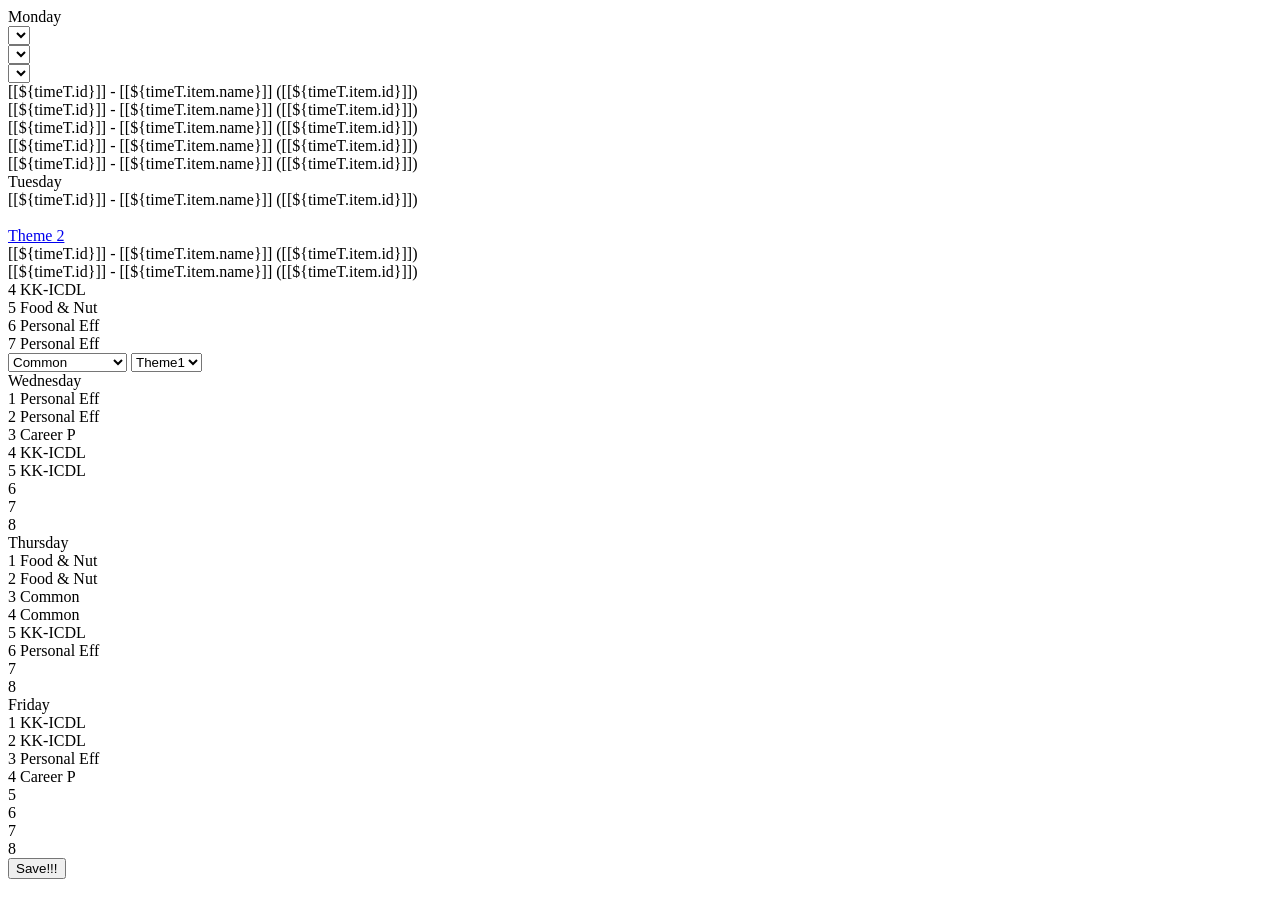
==== src/main/resources/templates/index_admin.html @ 1cfab0d5 "EditOkIndex2" ====
<!DOCTYPE html>

<html xmlns:th="http://thymeleaf.org"  layout:decorate="~{base2}">
<head>
    <link rel="stylesheet" href="style.css">
</head>
<body>
<div class="wrapper">

<div th:replace="fragments/header::header"></div>

<main class="main">
    <form th:method="PATCH" th:action="@{/timetable/savelist/}" th:object="${listTimeTable}">
<div class="index-page">
<div class="time-table">
    <div class="class-head">Monday</div>
    <div class="class">
        <th:block th:each="timeT: ${listTimeTable}">
        <select name="item" th:if="${timeT.id==1}" >
            <th:block th:each="it : ${items}">
                <option th:text="${it.name}" th:value="${it.id}" th:selected="${timeT.item.id==it.id}" />
            </th:block>

        </select>
        </th:block>
    </div>
    <div class="class">
        <th:block th:each="timeT: ${listTimeTable}">
        <select th:if="${timeT.id==2}" name="item" >
            <th:block th:each="it : ${items}">
                <option th:text="${it.name}" th:value="${it.id}" th:selected="${timeT.item.id==it.id}"/>
            </th:block>
        </select>
        </th:block>
    </div>
    <div class="class">
        <th:block th:each="timeT: ${listTimeTable}">
            <select th:if="${timeT.id==3}" name="item" >
                <th:block th:each="it : ${items}">
                    <option th:text="${it.name}" th:value="${it.id}" th:selected="${timeT.item.id==it.id}"/>
                </th:block>
            </select>
    </div>
    <div class="class">
        <div th:block th:each="timeT: ${listTimeTable}">
            <a th:if="${timeT.id==4}"  th:href="@{'/timetable/edit/'+${timeT.id}}"> [[${timeT.id}]]  - [[${timeT.item.name}]] ([[${timeT.item.id}]]) </a>
        </div>
    </div>
    <div class="class">
        <div th:block th:each="timeT: ${listTimeTable}">
            <a th:if="${timeT.id==5}"  th:href="@{'/timetable/edit/'+${timeT.id}}"> [[${timeT.id}]]  - [[${timeT.item.name}]] ([[${timeT.item.id}]]) </a>
        </div>
    </div>
    <div class="class">
        <div th:block th:each="timeT: ${listTimeTable}">
            <a th:if="${timeT.id==6}"  th:href="@{'/timetable/edit/'+${timeT.id}}"> [[${timeT.id}]]  - [[${timeT.item.name}]] ([[${timeT.item.id}]]) </a>
        </div>
    </div>
    <div class="class">
        <div th:block th:each="timeT: ${listTimeTable}">
            <a th:if="${timeT.id==7}"  th:href="@{'/timetable/edit/'+${timeT.id}}"> [[${timeT.id}]]  - [[${timeT.item.name}]] ([[${timeT.item.id}]]) </a>
        </div>
    </div>
    <div class="class">
        <div th:block th:each="timeT: ${listTimeTable}">
            <a th:if="${timeT.id==8}"  th:href="@{'/timetable/edit/'+${timeT.id}}"> [[${timeT.id}]]  - [[${timeT.item.name}]] ([[${timeT.item.id}]]) </a>
        </div>
    </div>
</div>
        <div class="time-table">
        <div class="class-head">Tuesday</div>
        <div class="class">

                <div th:block th:each="timeT: ${listTimeTable}">
                    <a th:if="${timeT.id==9}"  th:href="@{'/timetable/edit/'+${timeT.id}}"> [[${timeT.id}]]  - [[${timeT.item.name}]] ([[${timeT.item.id}]]) </a>
                </div>
            <br>
            <a href="/themes/theme2">Theme 2</a>
        </div>
        <div class="class">
            <div th:block th:each="timeT: ${listTimeTable}">
                <a th:if="${timeT.id==10}"  th:href="@{'/timetable/edit/'+${timeT.id}}"> [[${timeT.id}]]  - [[${timeT.item.name}]] ([[${timeT.item.id}]]) </a>
            </div>
        </div>
        <div class="class">
            <div th:block th:each="timeT: ${listTimeTable}">
                <a th:if="${timeT.id==11}"  th:href="@{'/timetable/edit/'+${timeT.id}}"> [[${timeT.id}]]  - [[${timeT.item.name}]] ([[${timeT.item.id}]]) </a>
            </div>
        </div>
        <div class="class">4 KK-ICDL</div>
        <div class="class">5 Food & Nut</div>
        <div class="class">6 Personal Eff</div>
        <div class="class">7 Personal Eff</div>
        <div class="class">
            <select>
                <option value="">Common</option>
                <option value="">KK</option>
                <option value="">Personal Eff</option>
                <option value="">Career Planning</option>
                <option value="">Food & Nut</option>

            </select>
            <select>
                <option value="">Theme1</option>
                <option value="">Theme2</option>
                <option value="">Theme3</option>
                <option value="">Theme4</option>
                <option value="">Theme5</option>

            </select>
        </div>
    </div>
    <div class="time-table">
        <div class="class-head">Wednesday</div>
        <div class="class">1 Personal Eff</div>
        <div class="class">2 Personal Eff</div>
        <div class="class">3 Career P</div>
        <div class="class">4 KK-ICDL</div>
        <div class="class">5 KK-ICDL</div>
        <div class="class">6</div>
        <div class="class">7</div>
        <div class="class">8</div>
    </div>
    <div class="time-table">
        <div class="class-head">Thursday</div>
        <div class="class">1 Food & Nut</div>
        <div class="class">2 Food & Nut</div>
        <div class="class">3 Common</div>
        <div class="class">4 Common</div>
        <div class="class">5 KK-ICDL</div>
        <div class="class">6 Personal Eff</div>
        <div class="class">7</div>
        <div class="class">8</div>
    </div>
    <div class="time-table">
        <div class="class-head">Friday</div>
        <div class="class">1 KK-ICDL</div>
        <div class="class">2 KK-ICDL</div>
        <div class="class">3 Personal Eff</div>
        <div class="class">4 Career P</div>
        <div class="class">5</div>
        <div class="class">6</div>
        <div class="class">7</div>
        <div class="class">8</div>
    </div>
</div>
        <input type="submit" value="Save!!!">
    </form>
</main>
<div th:replace="fragments/footer::footer"></div>
</div>
</body>
</html>
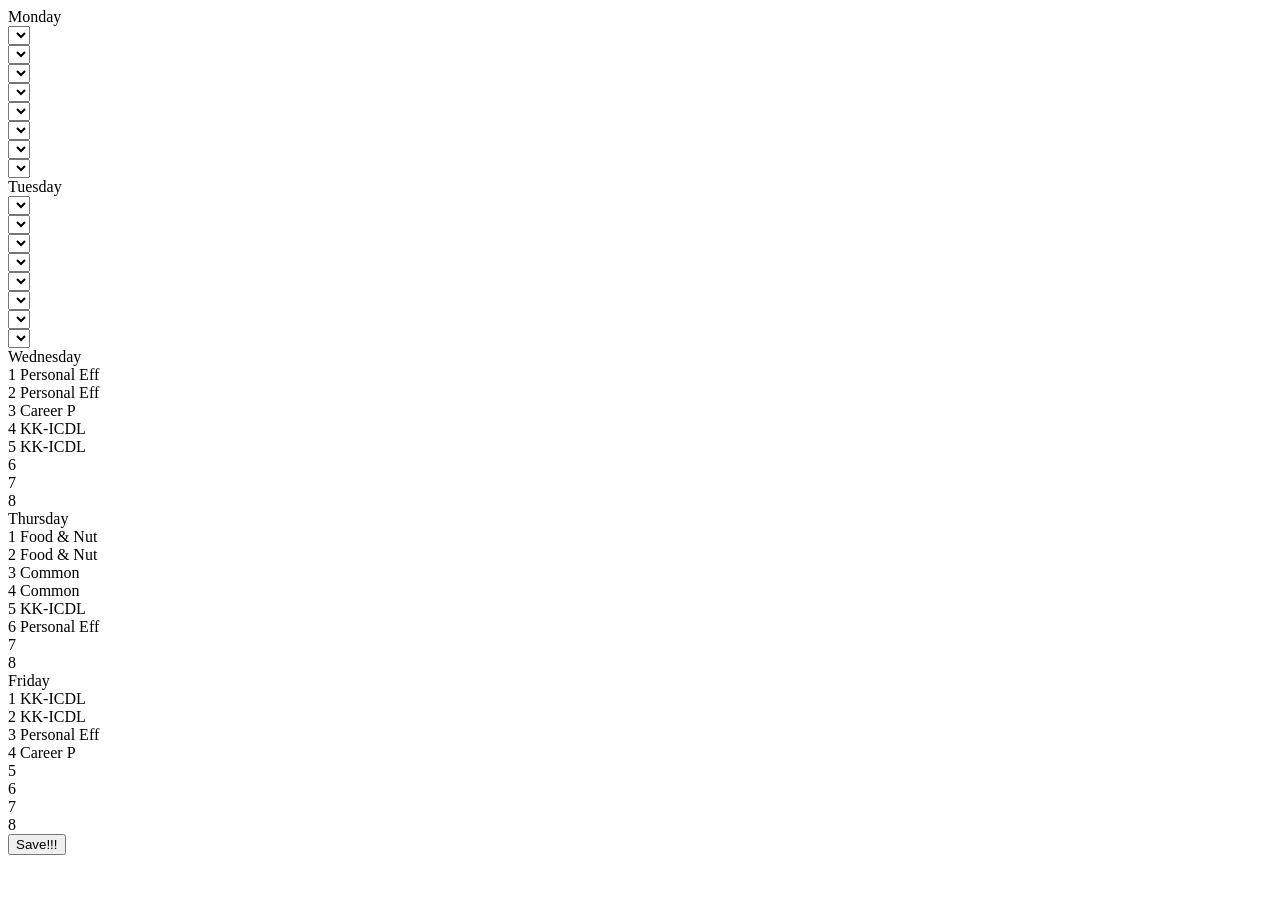
==== commit 3d4fdef3: "EditOk!2" ====
--- a/src/main/resources/templates/index_admin.html
+++ b/src/main/resources/templates/index_admin.html
@@ -15,6 +15,7 @@
 <div class="time-table">
     <div class="class-head">Monday</div>
     <div class="class">
+        <input type="hidden" name="id" value=1>
         <th:block th:each="timeT: ${listTimeTable}">
         <select name="item" th:if="${timeT.id==1}" >
             <th:block th:each="it : ${items}">
@@ -25,6 +26,7 @@
         </th:block>
     </div>
     <div class="class">
+        <input type="hidden" name="id" value=2>
         <th:block th:each="timeT: ${listTimeTable}">
         <select th:if="${timeT.id==2}" name="item" >
             <th:block th:each="it : ${items}">
@@ -33,83 +35,152 @@
         </select>
         </th:block>
     </div>
-    <div class="class">
+    <div th:block class="class">
+        <input type="hidden" name="id" value=3>
         <th:block th:each="timeT: ${listTimeTable}">
             <select th:if="${timeT.id==3}" name="item" >
                 <th:block th:each="it : ${items}">
                     <option th:text="${it.name}" th:value="${it.id}" th:selected="${timeT.item.id==it.id}"/>
                 </th:block>
             </select>
-    </div>
-    <div class="class">
-        <div th:block th:each="timeT: ${listTimeTable}">
-            <a th:if="${timeT.id==4}"  th:href="@{'/timetable/edit/'+${timeT.id}}"> [[${timeT.id}]]  - [[${timeT.item.name}]] ([[${timeT.item.id}]]) </a>
-        </div>
-    </div>
-    <div class="class">
-        <div th:block th:each="timeT: ${listTimeTable}">
-            <a th:if="${timeT.id==5}"  th:href="@{'/timetable/edit/'+${timeT.id}}"> [[${timeT.id}]]  - [[${timeT.item.name}]] ([[${timeT.item.id}]]) </a>
-        </div>
-    </div>
-    <div class="class">
-        <div th:block th:each="timeT: ${listTimeTable}">
-            <a th:if="${timeT.id==6}"  th:href="@{'/timetable/edit/'+${timeT.id}}"> [[${timeT.id}]]  - [[${timeT.item.name}]] ([[${timeT.item.id}]]) </a>
-        </div>
-    </div>
-    <div class="class">
-        <div th:block th:each="timeT: ${listTimeTable}">
-            <a th:if="${timeT.id==7}"  th:href="@{'/timetable/edit/'+${timeT.id}}"> [[${timeT.id}]]  - [[${timeT.item.name}]] ([[${timeT.item.id}]]) </a>
-        </div>
-    </div>
-    <div class="class">
-        <div th:block th:each="timeT: ${listTimeTable}">
-            <a th:if="${timeT.id==8}"  th:href="@{'/timetable/edit/'+${timeT.id}}"> [[${timeT.id}]]  - [[${timeT.item.name}]] ([[${timeT.item.id}]]) </a>
-        </div>
+        </th:block>
+    </div>
+    <div class="class">
+        <input type="hidden" name="id" value=4>
+        <th:block th:each="timeT: ${listTimeTable}">
+            <select th:if="${timeT.id==4}" name="item" >
+                <th:block th:each="it : ${items}">
+                    <option th:text="${it.name}" th:value="${it.id}" th:selected="${timeT.item.id==it.id}"/>
+                </th:block>
+            </select>
+        </th:block>
+    </div>
+    <div class="class">
+        <input type="hidden" name="id" value=5>
+        <th:block th:each="timeT: ${listTimeTable}">
+            <select th:if="${timeT.id==5}" name="item" >
+                <th:block th:each="it : ${items}">
+                    <option th:text="${it.name}" th:value="${it.id}" th:selected="${timeT.item.id==it.id}"/>
+                </th:block>
+            </select>
+        </th:block>
+    </div>
+    <div class="class">
+        <input type="hidden" name="id" value=6>
+        <th:block th:each="timeT: ${listTimeTable}">
+            <select th:if="${timeT.id==6}" name="item" >
+                <th:block th:each="it : ${items}">
+                    <option th:text="${it.name}" th:value="${it.id}" th:selected="${timeT.item.id==it.id}"/>
+                </th:block>
+            </select>
+        </th:block>
+    </div>
+    <div class="class">
+        <input type="hidden" name="id" value=7>
+        <th:block th:each="timeT: ${listTimeTable}">
+            <select th:if="${timeT.id==7}" name="item" >
+                <th:block th:each="it : ${items}">
+                    <option th:text="${it.name}" th:value="${it.id}" th:selected="${timeT.item.id==it.id}"/>
+                </th:block>
+            </select>
+        </th:block>
+    </div>
+    <div class="class">
+        <input type="hidden" name="id" value=8>
+        <th:block th:each="timeT: ${listTimeTable}">
+            <select th:if="${timeT.id==8}" name="item" >
+                <th:block th:each="it : ${items}">
+                    <option th:text="${it.name}" th:value="${it.id}" th:selected="${timeT.item.id==it.id}"/>
+                </th:block>
+            </select>
+        </th:block>
     </div>
 </div>
         <div class="time-table">
         <div class="class-head">Tuesday</div>
-        <div class="class">
-
-                <div th:block th:each="timeT: ${listTimeTable}">
-                    <a th:if="${timeT.id==9}"  th:href="@{'/timetable/edit/'+${timeT.id}}"> [[${timeT.id}]]  - [[${timeT.item.name}]] ([[${timeT.item.id}]]) </a>
-                </div>
-            <br>
-            <a href="/themes/theme2">Theme 2</a>
-        </div>
-        <div class="class">
-            <div th:block th:each="timeT: ${listTimeTable}">
-                <a th:if="${timeT.id==10}"  th:href="@{'/timetable/edit/'+${timeT.id}}"> [[${timeT.id}]]  - [[${timeT.item.name}]] ([[${timeT.item.id}]]) </a>
-            </div>
-        </div>
-        <div class="class">
-            <div th:block th:each="timeT: ${listTimeTable}">
-                <a th:if="${timeT.id==11}"  th:href="@{'/timetable/edit/'+${timeT.id}}"> [[${timeT.id}]]  - [[${timeT.item.name}]] ([[${timeT.item.id}]]) </a>
-            </div>
-        </div>
-        <div class="class">4 KK-ICDL</div>
-        <div class="class">5 Food & Nut</div>
-        <div class="class">6 Personal Eff</div>
-        <div class="class">7 Personal Eff</div>
-        <div class="class">
-            <select>
-                <option value="">Common</option>
-                <option value="">KK</option>
-                <option value="">Personal Eff</option>
-                <option value="">Career Planning</option>
-                <option value="">Food & Nut</option>
-
-            </select>
-            <select>
-                <option value="">Theme1</option>
-                <option value="">Theme2</option>
-                <option value="">Theme3</option>
-                <option value="">Theme4</option>
-                <option value="">Theme5</option>
-
-            </select>
-        </div>
-    </div>
+            <div class="class">
+                <input type="hidden" name="id" value=11>
+                <th:block th:each="timeT: ${listTimeTable}">
+                    <select name="item" th:if="${timeT.id==11}" >
+                        <th:block th:each="it : ${items}">
+                            <option th:text="${it.name}" th:value="${it.id}" th:selected="${timeT.item.id==it.id}" />
+                        </th:block>
+
+                    </select>
+                </th:block>
+            </div>
+            <div class="class">
+                <input type="hidden" name="id" value=12>
+                <th:block th:each="timeT: ${listTimeTable}">
+                    <select th:if="${timeT.id==12}" name="item" >
+                        <th:block th:each="it : ${items}">
+                            <option th:text="${it.name}" th:value="${it.id}" th:selected="${timeT.item.id==it.id}"/>
+                        </th:block>
+                    </select>
+                </th:block>
+            </div>
+            <div th:block class="class">
+                <input type="hidden" name="id" value=13>
+                <th:block th:each="timeT: ${listTimeTable}">
+                    <select th:if="${timeT.id==13}" name="item" >
+                        <th:block th:each="it : ${items}">
+                            <option th:text="${it.name}" th:value="${it.id}" th:selected="${timeT.item.id==it.id}"/>
+                        </th:block>
+                    </select>
+                </th:block>
+            </div>
+            <div class="class">
+                <input type="hidden" name="id" value=14>
+                <th:block th:each="timeT: ${listTimeTable}">
+                    <select th:if="${timeT.id==14}" name="item" >
+                        <th:block th:each="it : ${items}">
+                            <option th:text="${it.name}" th:value="${it.id}" th:selected="${timeT.item.id==it.id}"/>
+                        </th:block>
+                    </select>
+                </th:block>
+            </div>
+            <div class="class">
+                <input type="hidden" name="id" value=15>
+                <th:block th:each="timeT: ${listTimeTable}">
+                    <select th:if="${timeT.id==15}" name="item" >
+                        <th:block th:each="it : ${items}">
+                            <option th:text="${it.name}" th:value="${it.id}" th:selected="${timeT.item.id==it.id}"/>
+                        </th:block>
+                    </select>
+                </th:block>
+            </div>
+            <div class="class">
+                <input type="hidden" name="id" value=16>
+                <th:block th:each="timeT: ${listTimeTable}">
+                    <select th:if="${timeT.id==16}" name="item" >
+                        <th:block th:each="it : ${items}">
+                            <option th:text="${it.name}" th:value="${it.id}" th:selected="${timeT.item.id==it.id}"/>
+                        </th:block>
+                    </select>
+                </th:block>
+            </div>
+            <div class="class">
+                <input type="hidden" name="id" value=17>
+                <th:block th:each="timeT: ${listTimeTable}">
+                    <select th:if="${timeT.id==17}" name="item" >
+                        <th:block th:each="it : ${items}">
+                            <option th:text="${it.name}" th:value="${it.id}" th:selected="${timeT.item.id==it.id}"/>
+                        </th:block>
+                    </select>
+                </th:block>
+            </div>
+            <div class="class">
+                <input type="hidden" name="id" value=18>
+                <th:block th:each="timeT: ${listTimeTable}">
+                    <select th:if="${timeT.id==18}" name="item" >
+                        <th:block th:each="it : ${items}">
+                            <option th:text="${it.name}" th:value="${it.id}" th:selected="${timeT.item.id==it.id}"/>
+                        </th:block>
+                    </select>
+                </th:block>
+            </div>
+
+       </div>
     <div class="time-table">
         <div class="class-head">Wednesday</div>
         <div class="class">1 Personal Eff</div>
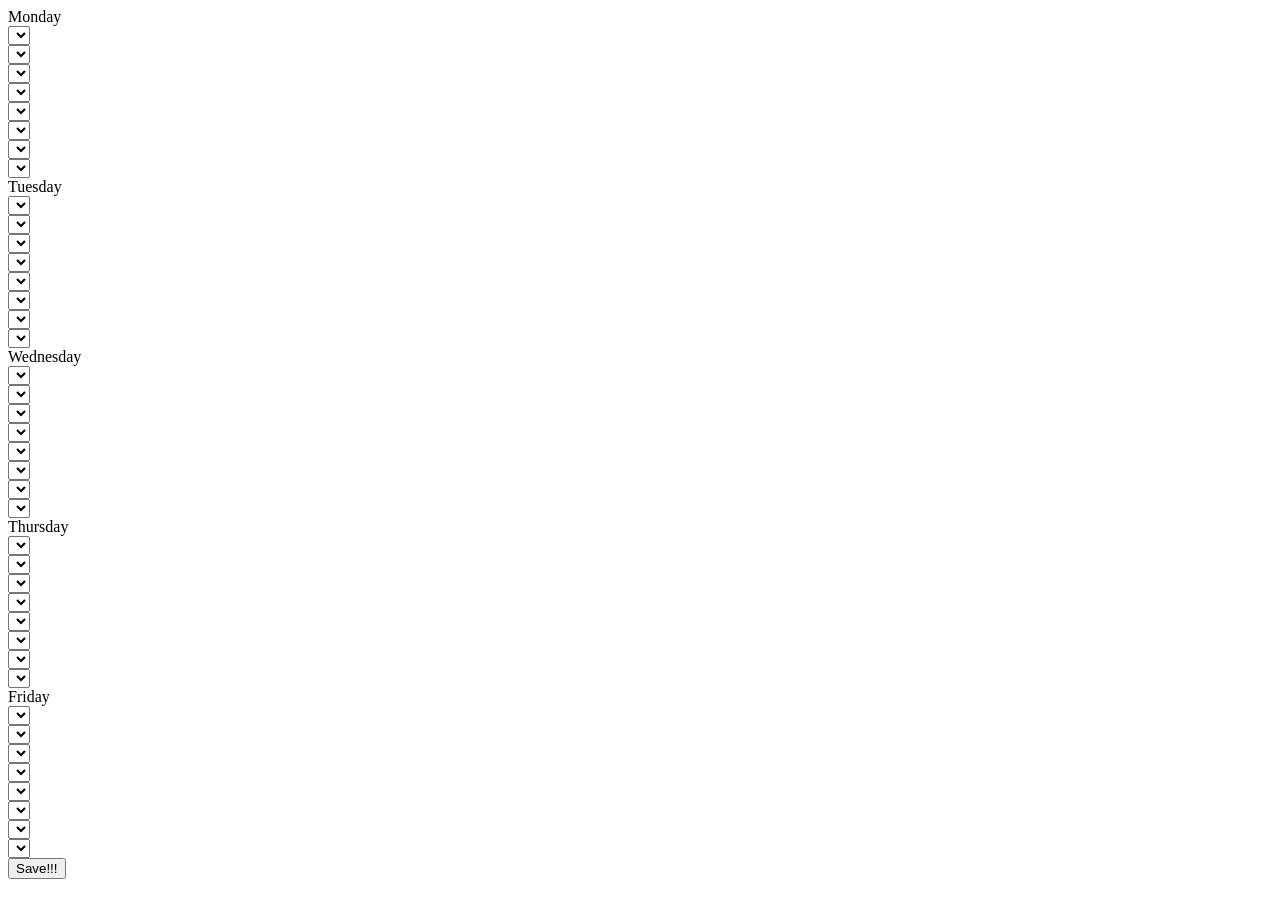
==== commit 59b52cde: "IndexOk2" ====
--- a/src/main/resources/templates/index_admin.html
+++ b/src/main/resources/templates/index_admin.html
@@ -101,13 +101,13 @@
             <div class="class">
                 <input type="hidden" name="id" value=11>
                 <th:block th:each="timeT: ${listTimeTable}">
-                    <select name="item" th:if="${timeT.id==11}" >
-                        <th:block th:each="it : ${items}">
-                            <option th:text="${it.name}" th:value="${it.id}" th:selected="${timeT.item.id==it.id}" />
-                        </th:block>
-
-                    </select>
-                </th:block>
+                    <select th:if="${timeT.id==11}" name="item" >
+                        <th:block th:each="it : ${items}">
+                            <option th:text="${it.name}" th:value="${it.id}" th:selected="${timeT.item.id==it.id}"/>
+                        </th:block>
+                    </select>
+                </th:block>
+
             </div>
             <div class="class">
                 <input type="hidden" name="id" value=12>
@@ -183,36 +183,259 @@
        </div>
     <div class="time-table">
         <div class="class-head">Wednesday</div>
-        <div class="class">1 Personal Eff</div>
-        <div class="class">2 Personal Eff</div>
-        <div class="class">3 Career P</div>
-        <div class="class">4 KK-ICDL</div>
-        <div class="class">5 KK-ICDL</div>
-        <div class="class">6</div>
-        <div class="class">7</div>
-        <div class="class">8</div>
+        <div class="class">
+            <input type="hidden" name="id" value=31>
+            <th:block th:each="timeT: ${listTimeTable}">
+                <select th:if="${timeT.id==31}" name="item" >
+                    <th:block th:each="it : ${items}">
+                        <option th:text="${it.name}" th:value="${it.id}" th:selected="${timeT.item.id==it.id}"/>
+                    </th:block>
+                </select>
+            </th:block>
+
+        </div>
+        <div class="class">
+            <input type="hidden" name="id" value=32>
+            <th:block th:each="timeT: ${listTimeTable}">
+                <select th:if="${timeT.id==32}" name="item" >
+                    <th:block th:each="it : ${items}">
+                        <option th:text="${it.name}" th:value="${it.id}" th:selected="${timeT.item.id==it.id}"/>
+                    </th:block>
+                </select>
+            </th:block>
+        </div>
+        <div th:block class="class">
+            <input type="hidden" name="id" value=33>
+            <th:block th:each="timeT: ${listTimeTable}">
+                <select th:if="${timeT.id==33}" name="item" >
+                    <th:block th:each="it : ${items}">
+                        <option th:text="${it.name}" th:value="${it.id}" th:selected="${timeT.item.id==it.id}"/>
+                    </th:block>
+                </select>
+            </th:block>
+        </div>
+        <div class="class">
+            <input type="hidden" name="id" value=34>
+            <th:block th:each="timeT: ${listTimeTable}">
+                <select th:if="${timeT.id==34}" name="item" >
+                    <th:block th:each="it : ${items}">
+                        <option th:text="${it.name}" th:value="${it.id}" th:selected="${timeT.item.id==it.id}"/>
+                    </th:block>
+                </select>
+            </th:block>
+        </div>
+        <div class="class">
+            <input type="hidden" name="id" value=35>
+            <th:block th:each="timeT: ${listTimeTable}">
+                <select th:if="${timeT.id==35}" name="item" >
+                    <th:block th:each="it : ${items}">
+                        <option th:text="${it.name}" th:value="${it.id}" th:selected="${timeT.item.id==it.id}"/>
+                    </th:block>
+                </select>
+            </th:block>
+        </div>
+        <div class="class">
+            <input type="hidden" name="id" value=36>
+            <th:block th:each="timeT: ${listTimeTable}">
+                <select th:if="${timeT.id==36}" name="item" >
+                    <th:block th:each="it : ${items}">
+                        <option th:text="${it.name}" th:value="${it.id}" th:selected="${timeT.item.id==it.id}"/>
+                    </th:block>
+                </select>
+            </th:block>
+        </div>
+        <div class="class">
+            <input type="hidden" name="id" value=37>
+            <th:block th:each="timeT: ${listTimeTable}">
+                <select th:if="${timeT.id==37}" name="item" >
+                    <th:block th:each="it : ${items}">
+                        <option th:text="${it.name}" th:value="${it.id}" th:selected="${timeT.item.id==it.id}"/>
+                    </th:block>
+                </select>
+            </th:block>
+        </div>
+        <div class="class">
+            <input type="hidden" name="id" value=38>
+            <th:block th:each="timeT: ${listTimeTable}">
+                <select th:if="${timeT.id==38}" name="item" >
+                    <th:block th:each="it : ${items}">
+                        <option th:text="${it.name}" th:value="${it.id}" th:selected="${timeT.item.id==it.id}"/>
+                    </th:block>
+                </select>
+            </th:block>
+        </div>
+
+
     </div>
     <div class="time-table">
         <div class="class-head">Thursday</div>
-        <div class="class">1 Food & Nut</div>
-        <div class="class">2 Food & Nut</div>
-        <div class="class">3 Common</div>
-        <div class="class">4 Common</div>
-        <div class="class">5 KK-ICDL</div>
-        <div class="class">6 Personal Eff</div>
-        <div class="class">7</div>
-        <div class="class">8</div>
+        <div class="class">
+            <input type="hidden" name="id" value=41>
+            <th:block th:each="timeT: ${listTimeTable}">
+                <select th:if="${timeT.id==41}" name="item" >
+                    <th:block th:each="it : ${items}">
+                        <option th:text="${it.name}" th:value="${it.id}" th:selected="${timeT.item.id==it.id}"/>
+                    </th:block>
+                </select>
+            </th:block>
+
+        </div>
+        <div class="class">
+            <input type="hidden" name="id" value=42>
+            <th:block th:each="timeT: ${listTimeTable}">
+                <select th:if="${timeT.id==42}" name="item" >
+                    <th:block th:each="it : ${items}">
+                        <option th:text="${it.name}" th:value="${it.id}" th:selected="${timeT.item.id==it.id}"/>
+                    </th:block>
+                </select>
+            </th:block>
+        </div>
+        <div th:block class="class">
+            <input type="hidden" name="id" value=43>
+            <th:block th:each="timeT: ${listTimeTable}">
+                <select th:if="${timeT.id==43}" name="item" >
+                    <th:block th:each="it : ${items}">
+                        <option th:text="${it.name}" th:value="${it.id}" th:selected="${timeT.item.id==it.id}"/>
+                    </th:block>
+                </select>
+            </th:block>
+        </div>
+        <div class="class">
+            <input type="hidden" name="id" value=44>
+            <th:block th:each="timeT: ${listTimeTable}">
+                <select th:if="${timeT.id==44}" name="item" >
+                    <th:block th:each="it : ${items}">
+                        <option th:text="${it.name}" th:value="${it.id}" th:selected="${timeT.item.id==it.id}"/>
+                    </th:block>
+                </select>
+            </th:block>
+        </div>
+        <div class="class">
+            <input type="hidden" name="id" value=45>
+            <th:block th:each="timeT: ${listTimeTable}">
+                <select th:if="${timeT.id==45}" name="item" >
+                    <th:block th:each="it : ${items}">
+                        <option th:text="${it.name}" th:value="${it.id}" th:selected="${timeT.item.id==it.id}"/>
+                    </th:block>
+                </select>
+            </th:block>
+        </div>
+        <div class="class">
+            <input type="hidden" name="id" value=46>
+            <th:block th:each="timeT: ${listTimeTable}">
+                <select th:if="${timeT.id==46}" name="item" >
+                    <th:block th:each="it : ${items}">
+                        <option th:text="${it.name}" th:value="${it.id}" th:selected="${timeT.item.id==it.id}"/>
+                    </th:block>
+                </select>
+            </th:block>
+        </div>
+        <div class="class">
+            <input type="hidden" name="id" value=47>
+            <th:block th:each="timeT: ${listTimeTable}">
+                <select th:if="${timeT.id==47}" name="item" >
+                    <th:block th:each="it : ${items}">
+                        <option th:text="${it.name}" th:value="${it.id}" th:selected="${timeT.item.id==it.id}"/>
+                    </th:block>
+                </select>
+            </th:block>
+        </div>
+        <div class="class">
+            <input type="hidden" name="id" value=48>
+            <th:block th:each="timeT: ${listTimeTable}">
+                <select th:if="${timeT.id==48}" name="item" >
+                    <th:block th:each="it : ${items}">
+                        <option th:text="${it.name}" th:value="${it.id}" th:selected="${timeT.item.id==it.id}"/>
+                    </th:block>
+                </select>
+            </th:block>
+        </div>
+
     </div>
     <div class="time-table">
         <div class="class-head">Friday</div>
-        <div class="class">1 KK-ICDL</div>
-        <div class="class">2 KK-ICDL</div>
-        <div class="class">3 Personal Eff</div>
-        <div class="class">4 Career P</div>
-        <div class="class">5</div>
-        <div class="class">6</div>
-        <div class="class">7</div>
-        <div class="class">8</div>
+        <div class="class">
+            <input type="hidden" name="id" value=51>
+            <th:block th:each="timeT: ${listTimeTable}">
+                <select th:if="${timeT.id==51}" name="item" >
+                    <th:block th:each="it : ${items}">
+                        <option th:text="${it.name}" th:value="${it.id}" th:selected="${timeT.item.id==it.id}"/>
+                    </th:block>
+                </select>
+            </th:block>
+
+        </div>
+        <div class="class">
+            <input type="hidden" name="id" value=52>
+            <th:block th:each="timeT: ${listTimeTable}">
+                <select th:if="${timeT.id==52}" name="item" >
+                    <th:block th:each="it : ${items}">
+                        <option th:text="${it.name}" th:value="${it.id}" th:selected="${timeT.item.id==it.id}"/>
+                    </th:block>
+                </select>
+            </th:block>
+        </div>
+        <div th:block class="class">
+            <input type="hidden" name="id" value=53>
+            <th:block th:each="timeT: ${listTimeTable}">
+                <select th:if="${timeT.id==53}" name="item" >
+                    <th:block th:each="it : ${items}">
+                        <option th:text="${it.name}" th:value="${it.id}" th:selected="${timeT.item.id==it.id}"/>
+                    </th:block>
+                </select>
+            </th:block>
+        </div>
+        <div class="class">
+            <input type="hidden" name="id" value=54>
+            <th:block th:each="timeT: ${listTimeTable}">
+                <select th:if="${timeT.id==54}" name="item" >
+                    <th:block th:each="it : ${items}">
+                        <option th:text="${it.name}" th:value="${it.id}" th:selected="${timeT.item.id==it.id}"/>
+                    </th:block>
+                </select>
+            </th:block>
+        </div>
+        <div class="class">
+            <input type="hidden" name="id" value=55>
+            <th:block th:each="timeT: ${listTimeTable}">
+                <select th:if="${timeT.id==55}" name="item" >
+                    <th:block th:each="it : ${items}">
+                        <option th:text="${it.name}" th:value="${it.id}" th:selected="${timeT.item.id==it.id}"/>
+                    </th:block>
+                </select>
+            </th:block>
+        </div>
+        <div class="class">
+            <input type="hidden" name="id" value=56>
+            <th:block th:each="timeT: ${listTimeTable}">
+                <select th:if="${timeT.id==56}" name="item" >
+                    <th:block th:each="it : ${items}">
+                        <option th:text="${it.name}" th:value="${it.id}" th:selected="${timeT.item.id==it.id}"/>
+                    </th:block>
+                </select>
+            </th:block>
+        </div>
+        <div class="class">
+            <input type="hidden" name="id" value=57>
+            <th:block th:each="timeT: ${listTimeTable}">
+                <select th:if="${timeT.id==57}" name="item" >
+                    <th:block th:each="it : ${items}">
+                        <option th:text="${it.name}" th:value="${it.id}" th:selected="${timeT.item.id==it.id}"/>
+                    </th:block>
+                </select>
+            </th:block>
+        </div>
+        <div class="class">
+            <input type="hidden" name="id" value=58>
+            <th:block th:each="timeT: ${listTimeTable}">
+                <select th:if="${timeT.id==58}" name="item" >
+                    <th:block th:each="it : ${items}">
+                        <option th:text="${it.name}" th:value="${it.id}" th:selected="${timeT.item.id==it.id}"/>
+                    </th:block>
+                </select>
+            </th:block>
+        </div>
+
     </div>
 </div>
         <input type="submit" value="Save!!!">
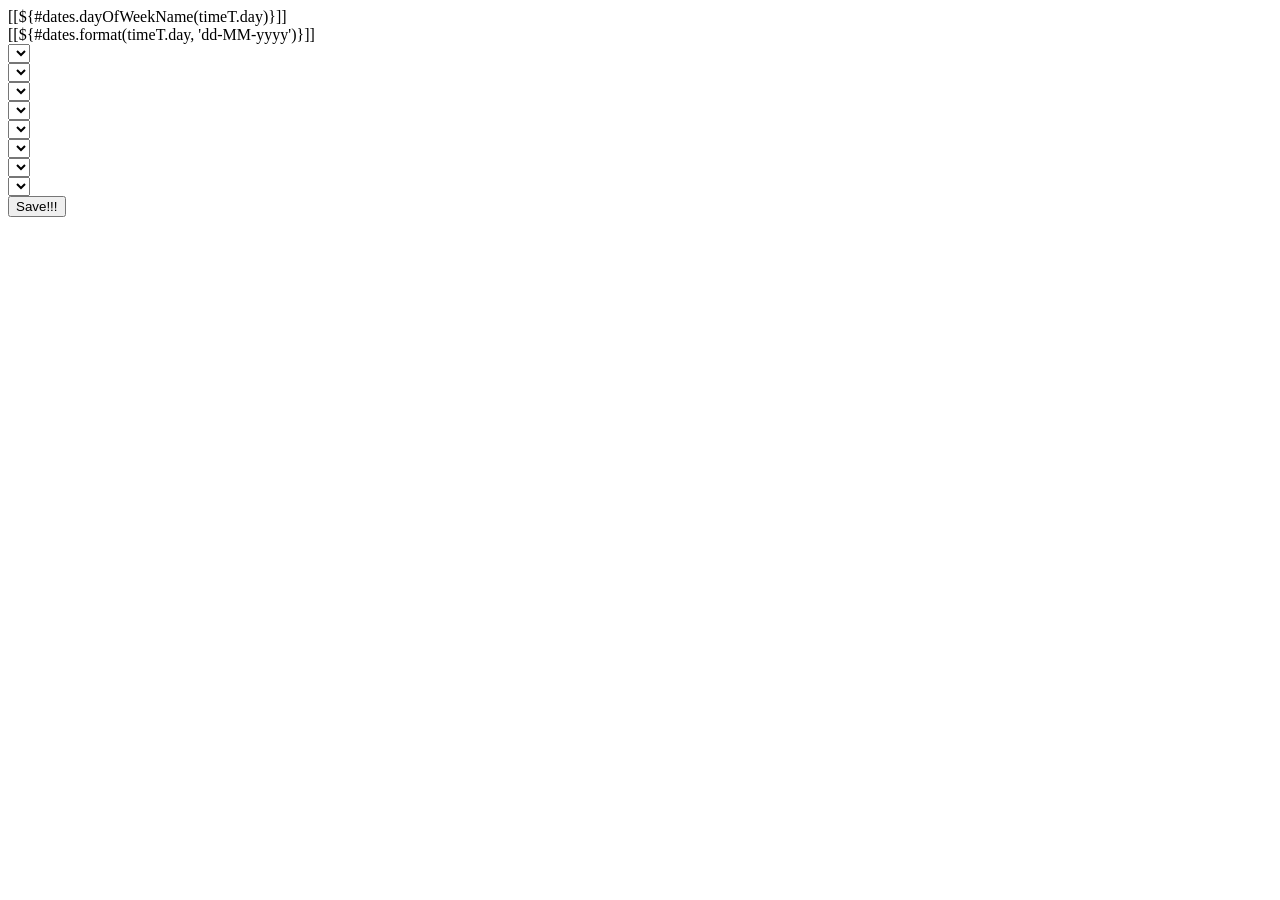
==== commit 71a2241b: "index_admin" ====
--- a/src/main/resources/templates/index_admin.html
+++ b/src/main/resources/templates/index_admin.html
@@ -2,6 +2,7 @@
 
 <html xmlns:th="http://thymeleaf.org"  layout:decorate="~{base2}">
 <head>
+    <link rel="stylesheet" href="bootstrap.min.css">
     <link rel="stylesheet" href="style.css">
 </head>
 <body>
@@ -10,436 +11,117 @@
 <div th:replace="fragments/header::header"></div>
 
 <main class="main">
-    <form th:method="PATCH" th:action="@{/timetable/savelist/}" th:object="${listTimeTable}">
+    <form th:method="POST" th:action="@{/timetable/savelist/}" th:object="${listTimeTable}">
 <div class="index-page">
-<div class="time-table">
-    <div class="class-head">Monday</div>
-    <div class="class">
-        <input type="hidden" name="id" value=1>
-        <th:block th:each="timeT: ${listTimeTable}">
-        <select name="item" th:if="${timeT.id==1}" >
-            <th:block th:each="it : ${items}">
-                <option th:text="${it.name}" th:value="${it.id}" th:selected="${timeT.item.id==it.id}" />
-            </th:block>
+    <th:block th:each="timeT: ${listTimeTable}">
 
-        </select>
-        </th:block>
-    </div>
-    <div class="class">
-        <input type="hidden" name="id" value=2>
-        <th:block th:each="timeT: ${listTimeTable}">
-        <select th:if="${timeT.id==2}" name="item" >
-            <th:block th:each="it : ${items}">
-                <option th:text="${it.name}" th:value="${it.id}" th:selected="${timeT.item.id==it.id}"/>
-            </th:block>
-        </select>
-        </th:block>
-    </div>
-    <div th:block class="class">
-        <input type="hidden" name="id" value=3>
-        <th:block th:each="timeT: ${listTimeTable}">
-            <select th:if="${timeT.id==3}" name="item" >
+    <div class="time-table">
+
+        <div class="class-head"><div>[[${#dates.dayOfWeekName(timeT.day)}]]</div><div> [[${#dates.format(timeT.day, 'dd-MM-yyyy')}]]</div></div>
+
+        <div class="class">
+            <input type="hidden" name="id" th:value="${timeT.id}">
+                <select name="item" >
+                        <option value="0"> </option>
+                    <th:block th:each="it : ${items}">
+
+                        <option th:if="${timeT.item1==null}" th:text="${it.name}" th:value="${it.id}" />
+                        <option th:if="${timeT.item1!=null}" th:text="${it.name}" th:value="${it.id}"  th:selected="${timeT.item1.id==it.id}" />
+
+                    </th:block>
+
+                </select>
+        </div>
+
+        <div class="class">
+             <select name="item" >
+                <option value="0"> </option>
                 <th:block th:each="it : ${items}">
-                    <option th:text="${it.name}" th:value="${it.id}" th:selected="${timeT.item.id==it.id}"/>
-                </th:block>
-            </select>
-        </th:block>
-    </div>
-    <div class="class">
-        <input type="hidden" name="id" value=4>
-        <th:block th:each="timeT: ${listTimeTable}">
-            <select th:if="${timeT.id==4}" name="item" >
-                <th:block th:each="it : ${items}">
-                    <option th:text="${it.name}" th:value="${it.id}" th:selected="${timeT.item.id==it.id}"/>
-                </th:block>
-            </select>
-        </th:block>
-    </div>
-    <div class="class">
-        <input type="hidden" name="id" value=5>
-        <th:block th:each="timeT: ${listTimeTable}">
-            <select th:if="${timeT.id==5}" name="item" >
-                <th:block th:each="it : ${items}">
-                    <option th:text="${it.name}" th:value="${it.id}" th:selected="${timeT.item.id==it.id}"/>
-                </th:block>
-            </select>
-        </th:block>
-    </div>
-    <div class="class">
-        <input type="hidden" name="id" value=6>
-        <th:block th:each="timeT: ${listTimeTable}">
-            <select th:if="${timeT.id==6}" name="item" >
-                <th:block th:each="it : ${items}">
-                    <option th:text="${it.name}" th:value="${it.id}" th:selected="${timeT.item.id==it.id}"/>
-                </th:block>
-            </select>
-        </th:block>
-    </div>
-    <div class="class">
-        <input type="hidden" name="id" value=7>
-        <th:block th:each="timeT: ${listTimeTable}">
-            <select th:if="${timeT.id==7}" name="item" >
-                <th:block th:each="it : ${items}">
-                    <option th:text="${it.name}" th:value="${it.id}" th:selected="${timeT.item.id==it.id}"/>
-                </th:block>
-            </select>
-        </th:block>
-    </div>
-    <div class="class">
-        <input type="hidden" name="id" value=8>
-        <th:block th:each="timeT: ${listTimeTable}">
-            <select th:if="${timeT.id==8}" name="item" >
-                <th:block th:each="it : ${items}">
-                    <option th:text="${it.name}" th:value="${it.id}" th:selected="${timeT.item.id==it.id}"/>
-                </th:block>
-            </select>
-        </th:block>
-    </div>
-</div>
-        <div class="time-table">
-        <div class="class-head">Tuesday</div>
-            <div class="class">
-                <input type="hidden" name="id" value=11>
-                <th:block th:each="timeT: ${listTimeTable}">
-                    <select th:if="${timeT.id==11}" name="item" >
-                        <th:block th:each="it : ${items}">
-                            <option th:text="${it.name}" th:value="${it.id}" th:selected="${timeT.item.id==it.id}"/>
-                        </th:block>
-                    </select>
+                    <option th:if="${timeT.item2==null}" th:text="${it.name}" th:value="${it.id}" />
+                    <option th:if="${timeT.item2!=null}" th:text="${it.name}" th:value="${it.id}" th:selected="${timeT.item2.id==it.id}" />
                 </th:block>
 
-            </div>
-            <div class="class">
-                <input type="hidden" name="id" value=12>
-                <th:block th:each="timeT: ${listTimeTable}">
-                    <select th:if="${timeT.id==12}" name="item" >
-                        <th:block th:each="it : ${items}">
-                            <option th:text="${it.name}" th:value="${it.id}" th:selected="${timeT.item.id==it.id}"/>
-                        </th:block>
-                    </select>
+            </select>
+        </div>
+
+        <div class="class">
+            <select name="item" >
+                <option value="0"> </option>
+                <th:block th:each="it : ${items}">
+                    <option th:if="${timeT.item3==null}" th:text="${it.name}" th:value="${it.id}" />
+                    <option th:if="${timeT.item3!=null}" th:text="${it.name}" th:value="${it.id}" th:selected="${timeT.item3.id==it.id}" />
                 </th:block>
-            </div>
-            <div th:block class="class">
-                <input type="hidden" name="id" value=13>
-                <th:block th:each="timeT: ${listTimeTable}">
-                    <select th:if="${timeT.id==13}" name="item" >
-                        <th:block th:each="it : ${items}">
-                            <option th:text="${it.name}" th:value="${it.id}" th:selected="${timeT.item.id==it.id}"/>
-                        </th:block>
-                    </select>
+
+            </select>
+        </div>
+
+        <div class="class">
+            <select name="item" >
+                <option value="0"> </option>
+                <th:block th:each="it : ${items}">
+                    <option th:if="${timeT.item4==null}" th:text="${it.name}" th:value="${it.id}" />
+                    <option th:if="${timeT.item4!=null}" th:text="${it.name}" th:value="${it.id}" th:selected="${timeT.item4.id==it.id}" />
                 </th:block>
-            </div>
-            <div class="class">
-                <input type="hidden" name="id" value=14>
-                <th:block th:each="timeT: ${listTimeTable}">
-                    <select th:if="${timeT.id==14}" name="item" >
-                        <th:block th:each="it : ${items}">
-                            <option th:text="${it.name}" th:value="${it.id}" th:selected="${timeT.item.id==it.id}"/>
-                        </th:block>
-                    </select>
+
+            </select>
+        </div>
+
+        <div class="class">
+            <select name="item" >
+                <option value="0"> </option>
+                <th:block th:each="it : ${items}">
+                    <option th:if="${timeT.item5==null}" th:text="${it.name}" th:value="${it.id}" />
+                    <option th:if="${timeT.item5!=null}" th:text="${it.name}" th:value="${it.id}" th:selected="${timeT.item5.id==it.id}" />
                 </th:block>
-            </div>
-            <div class="class">
-                <input type="hidden" name="id" value=15>
-                <th:block th:each="timeT: ${listTimeTable}">
-                    <select th:if="${timeT.id==15}" name="item" >
-                        <th:block th:each="it : ${items}">
-                            <option th:text="${it.name}" th:value="${it.id}" th:selected="${timeT.item.id==it.id}"/>
-                        </th:block>
-                    </select>
+
+            </select>
+        </div>
+
+        <div class="class">
+            <select name="item" >
+                <option value="0"> </option>
+                <th:block th:each="it : ${items}">
+                    <option th:if="${timeT.item6==null}" th:text="${it.name}" th:value="${it.id}" />
+                    <option th:if="${timeT.item6!=null}" th:text="${it.name}" th:value="${it.id}" th:selected="${timeT.item6.id==it.id}" />
                 </th:block>
-            </div>
-            <div class="class">
-                <input type="hidden" name="id" value=16>
-                <th:block th:each="timeT: ${listTimeTable}">
-                    <select th:if="${timeT.id==16}" name="item" >
-                        <th:block th:each="it : ${items}">
-                            <option th:text="${it.name}" th:value="${it.id}" th:selected="${timeT.item.id==it.id}"/>
-                        </th:block>
-                    </select>
+
+            </select>
+        </div>
+
+        <div class="class">
+            <select name="item" >
+                <option value="0"> </option>
+                <th:block th:each="it : ${items}">
+                    <option th:if="${timeT.item7==null}" th:text="${it.name}" th:value="${it.id}" />
+                    <option th:if="${timeT.item7!=null}" th:text="${it.name}" th:value="${it.id}" th:selected="${timeT.item7.id==it.id}" />
                 </th:block>
-            </div>
-            <div class="class">
-                <input type="hidden" name="id" value=17>
-                <th:block th:each="timeT: ${listTimeTable}">
-                    <select th:if="${timeT.id==17}" name="item" >
-                        <th:block th:each="it : ${items}">
-                            <option th:text="${it.name}" th:value="${it.id}" th:selected="${timeT.item.id==it.id}"/>
-                        </th:block>
-                    </select>
+
+            </select>
+        </div>
+
+        <div class="class">
+            <select name="item" >
+                <option value="0"> </option>
+                <th:block th:each="it : ${items}">
+                    <option th:if="${timeT.item8==null}" th:text="${it.name}" th:value="${it.id}" />
+                    <option th:if="${timeT.item8!=null}" th:text="${it.name}" th:value="${it.id}" th:selected="${timeT.item8.id==it.id}" />
                 </th:block>
-            </div>
-            <div class="class">
-                <input type="hidden" name="id" value=18>
-                <th:block th:each="timeT: ${listTimeTable}">
-                    <select th:if="${timeT.id==18}" name="item" >
-                        <th:block th:each="it : ${items}">
-                            <option th:text="${it.name}" th:value="${it.id}" th:selected="${timeT.item.id==it.id}"/>
-                        </th:block>
-                    </select>
-                </th:block>
-            </div>
 
-       </div>
-    <div class="time-table">
-        <div class="class-head">Wednesday</div>
-        <div class="class">
-            <input type="hidden" name="id" value=31>
-            <th:block th:each="timeT: ${listTimeTable}">
-                <select th:if="${timeT.id==31}" name="item" >
-                    <th:block th:each="it : ${items}">
-                        <option th:text="${it.name}" th:value="${it.id}" th:selected="${timeT.item.id==it.id}"/>
-                    </th:block>
-                </select>
-            </th:block>
-
-        </div>
-        <div class="class">
-            <input type="hidden" name="id" value=32>
-            <th:block th:each="timeT: ${listTimeTable}">
-                <select th:if="${timeT.id==32}" name="item" >
-                    <th:block th:each="it : ${items}">
-                        <option th:text="${it.name}" th:value="${it.id}" th:selected="${timeT.item.id==it.id}"/>
-                    </th:block>
-                </select>
-            </th:block>
-        </div>
-        <div th:block class="class">
-            <input type="hidden" name="id" value=33>
-            <th:block th:each="timeT: ${listTimeTable}">
-                <select th:if="${timeT.id==33}" name="item" >
-                    <th:block th:each="it : ${items}">
-                        <option th:text="${it.name}" th:value="${it.id}" th:selected="${timeT.item.id==it.id}"/>
-                    </th:block>
-                </select>
-            </th:block>
-        </div>
-        <div class="class">
-            <input type="hidden" name="id" value=34>
-            <th:block th:each="timeT: ${listTimeTable}">
-                <select th:if="${timeT.id==34}" name="item" >
-                    <th:block th:each="it : ${items}">
-                        <option th:text="${it.name}" th:value="${it.id}" th:selected="${timeT.item.id==it.id}"/>
-                    </th:block>
-                </select>
-            </th:block>
-        </div>
-        <div class="class">
-            <input type="hidden" name="id" value=35>
-            <th:block th:each="timeT: ${listTimeTable}">
-                <select th:if="${timeT.id==35}" name="item" >
-                    <th:block th:each="it : ${items}">
-                        <option th:text="${it.name}" th:value="${it.id}" th:selected="${timeT.item.id==it.id}"/>
-                    </th:block>
-                </select>
-            </th:block>
-        </div>
-        <div class="class">
-            <input type="hidden" name="id" value=36>
-            <th:block th:each="timeT: ${listTimeTable}">
-                <select th:if="${timeT.id==36}" name="item" >
-                    <th:block th:each="it : ${items}">
-                        <option th:text="${it.name}" th:value="${it.id}" th:selected="${timeT.item.id==it.id}"/>
-                    </th:block>
-                </select>
-            </th:block>
-        </div>
-        <div class="class">
-            <input type="hidden" name="id" value=37>
-            <th:block th:each="timeT: ${listTimeTable}">
-                <select th:if="${timeT.id==37}" name="item" >
-                    <th:block th:each="it : ${items}">
-                        <option th:text="${it.name}" th:value="${it.id}" th:selected="${timeT.item.id==it.id}"/>
-                    </th:block>
-                </select>
-            </th:block>
-        </div>
-        <div class="class">
-            <input type="hidden" name="id" value=38>
-            <th:block th:each="timeT: ${listTimeTable}">
-                <select th:if="${timeT.id==38}" name="item" >
-                    <th:block th:each="it : ${items}">
-                        <option th:text="${it.name}" th:value="${it.id}" th:selected="${timeT.item.id==it.id}"/>
-                    </th:block>
-                </select>
-            </th:block>
+            </select>
         </div>
 
 
     </div>
-    <div class="time-table">
-        <div class="class-head">Thursday</div>
-        <div class="class">
-            <input type="hidden" name="id" value=41>
-            <th:block th:each="timeT: ${listTimeTable}">
-                <select th:if="${timeT.id==41}" name="item" >
-                    <th:block th:each="it : ${items}">
-                        <option th:text="${it.name}" th:value="${it.id}" th:selected="${timeT.item.id==it.id}"/>
-                    </th:block>
-                </select>
-            </th:block>
+    </th:block>
 
-        </div>
-        <div class="class">
-            <input type="hidden" name="id" value=42>
-            <th:block th:each="timeT: ${listTimeTable}">
-                <select th:if="${timeT.id==42}" name="item" >
-                    <th:block th:each="it : ${items}">
-                        <option th:text="${it.name}" th:value="${it.id}" th:selected="${timeT.item.id==it.id}"/>
-                    </th:block>
-                </select>
-            </th:block>
-        </div>
-        <div th:block class="class">
-            <input type="hidden" name="id" value=43>
-            <th:block th:each="timeT: ${listTimeTable}">
-                <select th:if="${timeT.id==43}" name="item" >
-                    <th:block th:each="it : ${items}">
-                        <option th:text="${it.name}" th:value="${it.id}" th:selected="${timeT.item.id==it.id}"/>
-                    </th:block>
-                </select>
-            </th:block>
-        </div>
-        <div class="class">
-            <input type="hidden" name="id" value=44>
-            <th:block th:each="timeT: ${listTimeTable}">
-                <select th:if="${timeT.id==44}" name="item" >
-                    <th:block th:each="it : ${items}">
-                        <option th:text="${it.name}" th:value="${it.id}" th:selected="${timeT.item.id==it.id}"/>
-                    </th:block>
-                </select>
-            </th:block>
-        </div>
-        <div class="class">
-            <input type="hidden" name="id" value=45>
-            <th:block th:each="timeT: ${listTimeTable}">
-                <select th:if="${timeT.id==45}" name="item" >
-                    <th:block th:each="it : ${items}">
-                        <option th:text="${it.name}" th:value="${it.id}" th:selected="${timeT.item.id==it.id}"/>
-                    </th:block>
-                </select>
-            </th:block>
-        </div>
-        <div class="class">
-            <input type="hidden" name="id" value=46>
-            <th:block th:each="timeT: ${listTimeTable}">
-                <select th:if="${timeT.id==46}" name="item" >
-                    <th:block th:each="it : ${items}">
-                        <option th:text="${it.name}" th:value="${it.id}" th:selected="${timeT.item.id==it.id}"/>
-                    </th:block>
-                </select>
-            </th:block>
-        </div>
-        <div class="class">
-            <input type="hidden" name="id" value=47>
-            <th:block th:each="timeT: ${listTimeTable}">
-                <select th:if="${timeT.id==47}" name="item" >
-                    <th:block th:each="it : ${items}">
-                        <option th:text="${it.name}" th:value="${it.id}" th:selected="${timeT.item.id==it.id}"/>
-                    </th:block>
-                </select>
-            </th:block>
-        </div>
-        <div class="class">
-            <input type="hidden" name="id" value=48>
-            <th:block th:each="timeT: ${listTimeTable}">
-                <select th:if="${timeT.id==48}" name="item" >
-                    <th:block th:each="it : ${items}">
-                        <option th:text="${it.name}" th:value="${it.id}" th:selected="${timeT.item.id==it.id}"/>
-                    </th:block>
-                </select>
-            </th:block>
+</div>
+        <div class="div-save-button">
+        <input type="submit" value="Save!!!" class="btn btn-primary">
         </div>
 
-    </div>
-    <div class="time-table">
-        <div class="class-head">Friday</div>
-        <div class="class">
-            <input type="hidden" name="id" value=51>
-            <th:block th:each="timeT: ${listTimeTable}">
-                <select th:if="${timeT.id==51}" name="item" >
-                    <th:block th:each="it : ${items}">
-                        <option th:text="${it.name}" th:value="${it.id}" th:selected="${timeT.item.id==it.id}"/>
-                    </th:block>
-                </select>
-            </th:block>
 
-        </div>
-        <div class="class">
-            <input type="hidden" name="id" value=52>
-            <th:block th:each="timeT: ${listTimeTable}">
-                <select th:if="${timeT.id==52}" name="item" >
-                    <th:block th:each="it : ${items}">
-                        <option th:text="${it.name}" th:value="${it.id}" th:selected="${timeT.item.id==it.id}"/>
-                    </th:block>
-                </select>
-            </th:block>
-        </div>
-        <div th:block class="class">
-            <input type="hidden" name="id" value=53>
-            <th:block th:each="timeT: ${listTimeTable}">
-                <select th:if="${timeT.id==53}" name="item" >
-                    <th:block th:each="it : ${items}">
-                        <option th:text="${it.name}" th:value="${it.id}" th:selected="${timeT.item.id==it.id}"/>
-                    </th:block>
-                </select>
-            </th:block>
-        </div>
-        <div class="class">
-            <input type="hidden" name="id" value=54>
-            <th:block th:each="timeT: ${listTimeTable}">
-                <select th:if="${timeT.id==54}" name="item" >
-                    <th:block th:each="it : ${items}">
-                        <option th:text="${it.name}" th:value="${it.id}" th:selected="${timeT.item.id==it.id}"/>
-                    </th:block>
-                </select>
-            </th:block>
-        </div>
-        <div class="class">
-            <input type="hidden" name="id" value=55>
-            <th:block th:each="timeT: ${listTimeTable}">
-                <select th:if="${timeT.id==55}" name="item" >
-                    <th:block th:each="it : ${items}">
-                        <option th:text="${it.name}" th:value="${it.id}" th:selected="${timeT.item.id==it.id}"/>
-                    </th:block>
-                </select>
-            </th:block>
-        </div>
-        <div class="class">
-            <input type="hidden" name="id" value=56>
-            <th:block th:each="timeT: ${listTimeTable}">
-                <select th:if="${timeT.id==56}" name="item" >
-                    <th:block th:each="it : ${items}">
-                        <option th:text="${it.name}" th:value="${it.id}" th:selected="${timeT.item.id==it.id}"/>
-                    </th:block>
-                </select>
-            </th:block>
-        </div>
-        <div class="class">
-            <input type="hidden" name="id" value=57>
-            <th:block th:each="timeT: ${listTimeTable}">
-                <select th:if="${timeT.id==57}" name="item" >
-                    <th:block th:each="it : ${items}">
-                        <option th:text="${it.name}" th:value="${it.id}" th:selected="${timeT.item.id==it.id}"/>
-                    </th:block>
-                </select>
-            </th:block>
-        </div>
-        <div class="class">
-            <input type="hidden" name="id" value=58>
-            <th:block th:each="timeT: ${listTimeTable}">
-                <select th:if="${timeT.id==58}" name="item" >
-                    <th:block th:each="it : ${items}">
-                        <option th:text="${it.name}" th:value="${it.id}" th:selected="${timeT.item.id==it.id}"/>
-                    </th:block>
-                </select>
-            </th:block>
-        </div>
+    </form>
 
-    </div>
-</div>
-        <input type="submit" value="Save!!!">
-    </form>
 </main>
 <div th:replace="fragments/footer::footer"></div>
 </div>
